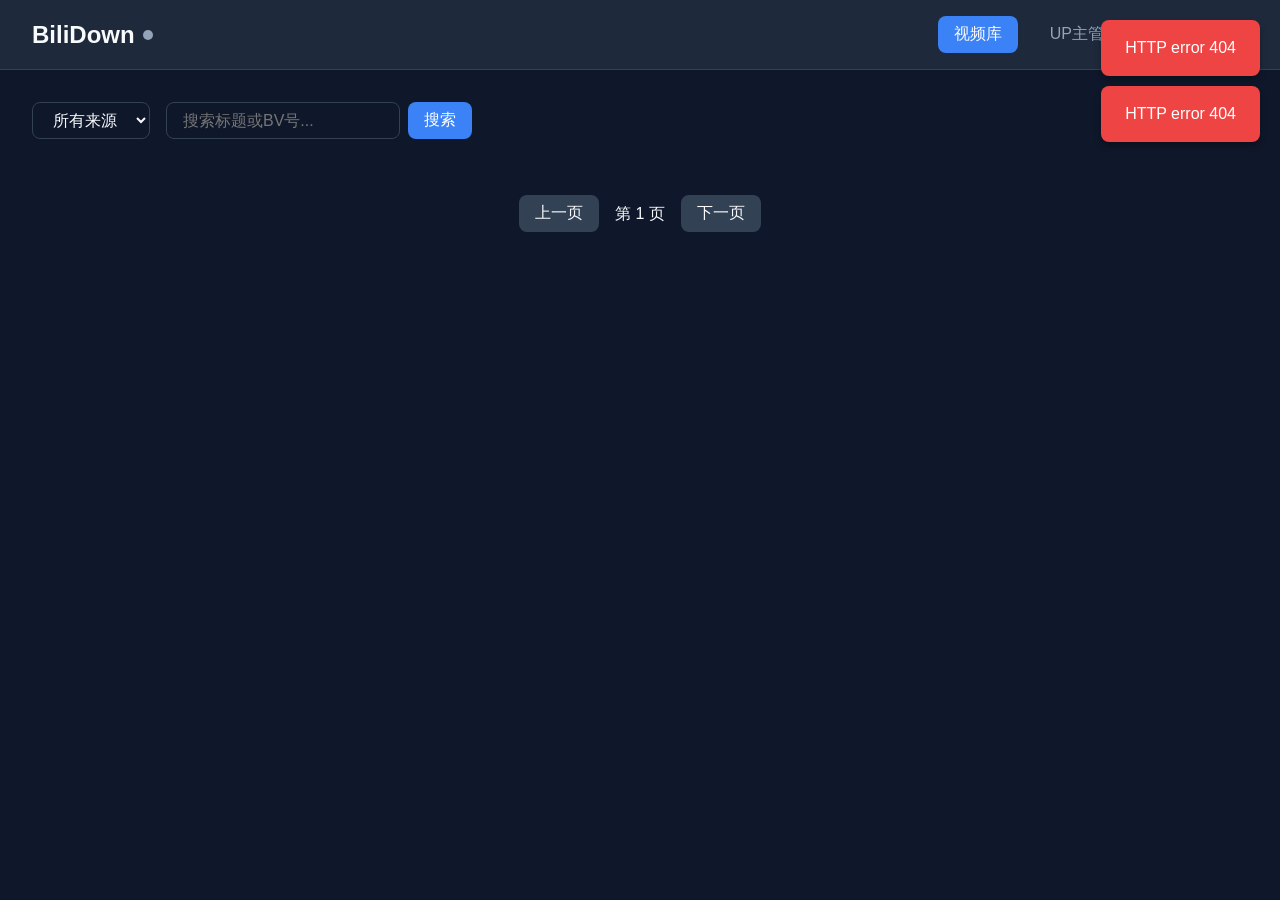
==== frontend/index.html @ 2e6592d3 "feat: initial commit of BiliDown - Bilibili auto downloader and streaming service" ====
<!DOCTYPE html>
<html lang="zh-CN">
<head>
    <meta charset="UTF-8">
    <meta name="viewport" content="width=device-width, initial-scale=1.0">
    <title>BiliDown</title>
    <link rel="stylesheet" href="style.css">
</head>
<body>
    <header>
        <div class="header-title">
            <span>BiliDown</span>
            <span id="status-indicator" class="status-dot" title="Poller Status"></span>
        </div>
        <nav class="tabs">
            <button class="tab-btn active" data-target="tab-library">视频库</button>
            <button class="tab-btn" data-target="tab-uploaders">UP主管理</button>
            <button class="tab-btn" data-target="tab-status">系统状态</button>
        </nav>
    </header>

    <main>
        <!-- 视频库 -->
        <div id="tab-library" class="tab-content active">
            <div class="control-bar">
                <select id="filter-source">
                    <option value="">所有来源</option>
                    <option value="auto">自动追更</option>
                    <option value="manual">手动下载</option>
                </select>
                <div class="input-group">
                    <input type="text" id="search-input" placeholder="搜索标题或BV号...">
                    <button class="btn btn-primary" id="btn-search">搜索</button>
                </div>
            </div>
            
            <div id="video-grid" class="video-grid">
                <!-- Videos will be injected here -->
            </div>
            
            <div class="pagination">
                <button class="btn btn-secondary" id="btn-prev-page">上一页</button>
                <span id="page-info">第 1 页</span>
                <button class="btn btn-secondary" id="btn-next-page">下一页</button>
            </div>
        </div>

        <!-- UP主管理 -->
        <div id="tab-uploaders" class="tab-content">
            <div class="control-bar">
                <div class="input-group">
                    <input type="text" id="input-uid" placeholder="输入UP主的UID...">
                    <button class="btn btn-primary" id="btn-add-uploader">添加追踪</button>
                </div>
            </div>
            
            <div id="uploader-list" class="list-container">
                <!-- Uploaders will be injected here -->
            </div>
        </div>

        <!-- 系统状态 -->
        <div id="tab-status" class="tab-content">
            <div class="status-grid">
                <div class="status-card">
                    <h3>后台服务状态</h3>
                    <div class="status-value" id="stat-poller">检查中...</div>
                    <div style="margin-top: 0.5rem; color: var(--text-muted);" id="stat-interval">轮询间隔: --</div>
                </div>
                
                <div class="status-card">
                    <h3>磁盘空间</h3>
                    <div class="status-value" id="stat-disk-used">-- / --</div>
                    <div class="progress-container">
                        <div class="progress-bar" id="stat-disk-bar" style="width: 0%"></div>
                    </div>
                </div>
                
                <div class="status-card">
                    <h3>下载队列</h3>
                    <div class="status-value" id="stat-queue">0</div>
                </div>
                
                <div class="status-card">
                    <h3>已下载视频数</h3>
                    <div class="status-value" id="stat-videos">0</div>
                </div>
            </div>
        </div>
    </main>

    <div id="toast-container"></div>
    <script src="app.js"></script>
</body>
</html>
---- frontend/style.css ----
:root {
    --bg-color: #0f172a;
    --card-bg: #1e293b;
    --text-main: #f8fafc;
    --text-muted: #94a3b8;
    --primary-color: #3b82f6;
    --primary-hover: #2563eb;
    --danger-color: #ef4444;
    --danger-hover: #dc2626;
    --success-color: #10b981;
    --warning-color: #f59e0b;
    --border-color: #334155;
}

* {
    box-sizing: border-box;
    margin: 0;
    padding: 0;
}

body {
    font-family: -apple-system, BlinkMacSystemFont, "Segoe UI", Roboto, Helvetica, Arial, sans-serif;
    background-color: var(--bg-color);
    color: var(--text-main);
    line-height: 1.5;
}

a {
    color: var(--primary-color);
    text-decoration: none;
}

a:hover {
    text-decoration: underline;
}

/* Header */
header {
    background-color: var(--card-bg);
    border-bottom: 1px solid var(--border-color);
    padding: 1rem 2rem;
    display: flex;
    justify-content: space-between;
    align-items: center;
    position: sticky;
    top: 0;
    z-index: 100;
}

.header-title {
    font-size: 1.5rem;
    font-weight: bold;
    display: flex;
    align-items: center;
    gap: 0.5rem;
}

.status-dot {
    width: 10px;
    height: 10px;
    border-radius: 50%;
    background-color: var(--text-muted);
    display: inline-block;
}

.status-dot.active {
    background-color: var(--success-color);
    box-shadow: 0 0 8px var(--success-color);
}

/* Tabs */
.tabs {
    display: flex;
    gap: 1rem;
}

.tab-btn {
    background: none;
    border: none;
    color: var(--text-muted);
    font-size: 1rem;
    cursor: pointer;
    padding: 0.5rem 1rem;
    border-radius: 0.5rem;
    transition: all 0.2s;
}

.tab-btn:hover {
    color: var(--text-main);
    background-color: rgba(255,255,255,0.05);
}

.tab-btn.active {
    color: var(--text-main);
    background-color: var(--primary-color);
}

/* Main Content */
main {
    padding: 2rem;
    max-width: 1400px;
    margin: 0 auto;
}

.tab-content {
    display: none;
}

.tab-content.active {
    display: block;
}

/* Forms & Inputs */
input, select, button {
    font-family: inherit;
    font-size: 1rem;
}

.control-bar {
    display: flex;
    gap: 1rem;
    margin-bottom: 1.5rem;
    flex-wrap: wrap;
}

.input-group {
    display: flex;
    gap: 0.5rem;
}

input[type="text"] {
    background-color: var(--bg-color);
    border: 1px solid var(--border-color);
    color: var(--text-main);
    padding: 0.5rem 1rem;
    border-radius: 0.5rem;
    outline: none;
}

input[type="text"]:focus {
    border-color: var(--primary-color);
}

select {
    background-color: var(--bg-color);
    border: 1px solid var(--border-color);
    color: var(--text-main);
    padding: 0.5rem 1rem;
    border-radius: 0.5rem;
    outline: none;
}

/* Buttons */
.btn {
    padding: 0.5rem 1rem;
    border: none;
    border-radius: 0.5rem;
    cursor: pointer;
    font-weight: 500;
    transition: background-color 0.2s;
    color: white;
}

.btn-primary {
    background-color: var(--primary-color);
}

.btn-primary:hover {
    background-color: var(--primary-hover);
}

.btn-danger {
    background-color: var(--danger-color);
}

.btn-danger:hover {
    background-color: var(--danger-hover);
}

.btn-secondary {
    background-color: var(--border-color);
    color: var(--text-main);
}

.btn-secondary:hover {
    background-color: #475569;
}

.btn-sm {
    padding: 0.25rem 0.5rem;
    font-size: 0.875rem;
}

/* Grid & Cards */
.video-grid {
    display: grid;
    grid-template-columns: repeat(auto-fill, minmax(280px, 1fr));
    gap: 1.5rem;
}

.card {
    background-color: var(--card-bg);
    border-radius: 0.75rem;
    overflow: hidden;
    box-shadow: 0 4px 6px -1px rgba(0, 0, 0, 0.1);
    transition: transform 0.2s, box-shadow 0.2s;
    display: flex;
    flex-direction: column;
}

.card:hover {
    transform: translateY(-2px);
    box-shadow: 0 10px 15px -3px rgba(0, 0, 0, 0.2);
}

.card-thumb {
    position: relative;
    width: 100%;
    aspect-ratio: 16/9;
    background-color: #000;
    cursor: pointer;
}

.card-thumb img {
    width: 100%;
    height: 100%;
    object-fit: cover;
}

.card-duration {
    position: absolute;
    bottom: 0.5rem;
    right: 0.5rem;
    background-color: rgba(0,0,0,0.7);
    padding: 0.1rem 0.4rem;
    border-radius: 0.25rem;
    font-size: 0.75rem;
}

.card-body {
    padding: 1rem;
    flex-grow: 1;
    display: flex;
    flex-direction: column;
}

.card-title {
    font-weight: bold;
    font-size: 1rem;
    margin-bottom: 0.5rem;
    display: -webkit-box;
    -webkit-line-clamp: 2;
    -webkit-box-orient: vertical;
    overflow: hidden;
}

.card-meta {
    font-size: 0.875rem;
    color: var(--text-muted);
    margin-bottom: 1rem;
    display: flex;
    flex-direction: column;
    gap: 0.25rem;
}

.card-actions {
    margin-top: auto;
    display: flex;
    gap: 0.5rem;
    justify-content: flex-end;
}

/* Badges */
.badge-group {
    display: flex;
    gap: 0.5rem;
    margin-bottom: 0.5rem;
}

.badge {
    padding: 0.1rem 0.5rem;
    border-radius: 1rem;
    font-size: 0.75rem;
    font-weight: 500;
}

.badge-auto { background-color: #8b5cf6; color: white; }
.badge-manual { background-color: var(--primary-color); color: white; }
.badge-done { background-color: var(--success-color); color: white; }
.badge-downloading { background-color: var(--primary-color); color: white; }
.badge-failed { background-color: var(--danger-color); color: white; }
.badge-pending { background-color: var(--warning-color); color: white; }

/* Video Player */
.inline-player {
    width: 100%;
    height: 100%;
    object-fit: contain;
    background: #000;
}

/* Lists & Tables */
.list-container {
    display: flex;
    flex-direction: column;
    gap: 1rem;
}

.list-item {
    background-color: var(--card-bg);
    padding: 1rem;
    border-radius: 0.75rem;
    display: flex;
    align-items: center;
    gap: 1rem;
}

.avatar {
    width: 50px;
    height: 50px;
    border-radius: 50%;
    object-fit: cover;
}

.list-info {
    flex-grow: 1;
}

/* Status Page */
.status-grid {
    display: grid;
    grid-template-columns: repeat(auto-fit, minmax(250px, 1fr));
    gap: 1.5rem;
}

.status-card {
    background-color: var(--card-bg);
    padding: 1.5rem;
    border-radius: 0.75rem;
}

.status-value {
    font-size: 2rem;
    font-weight: bold;
    margin-top: 0.5rem;
    color: var(--primary-color);
}

/* Progress bar */
.progress-container {
    width: 100%;
    height: 1rem;
    background-color: var(--bg-color);
    border-radius: 0.5rem;
    overflow: hidden;
    margin-top: 1rem;
}

.progress-bar {
    height: 100%;
    background-color: var(--primary-color);
    transition: width 0.3s;
}

/* Pagination */
.pagination {
    display: flex;
    justify-content: center;
    align-items: center;
    gap: 1rem;
    margin-top: 2rem;
}

/* Toast */
#toast-container {
    position: fixed;
    top: 20px;
    right: 20px;
    z-index: 1000;
    display: flex;
    flex-direction: column;
    gap: 10px;
}

.toast {
    padding: 1rem 1.5rem;
    border-radius: 0.5rem;
    color: white;
    box-shadow: 0 4px 6px rgba(0,0,0,0.3);
    animation: slideIn 0.3s ease forwards;
    opacity: 0;
    transform: translateX(100%);
}

.toast-success { background-color: var(--success-color); }
.toast-error { background-color: var(--danger-color); }
.toast-info { background-color: var(--primary-color); }

@keyframes slideIn {
    to { opacity: 1; transform: translateX(0); }
}

/* Explore Page Specific */
.up-profile {
    display: flex;
    align-items: center;
    gap: 1.5rem;
    margin-bottom: 2rem;
    background-color: var(--card-bg);
    padding: 2rem;
    border-radius: 0.75rem;
}

.up-profile .avatar {
    width: 80px;
    height: 80px;
}

.empty-state {
    text-align: center;
    padding: 3rem;
    color: var(--text-muted);
}
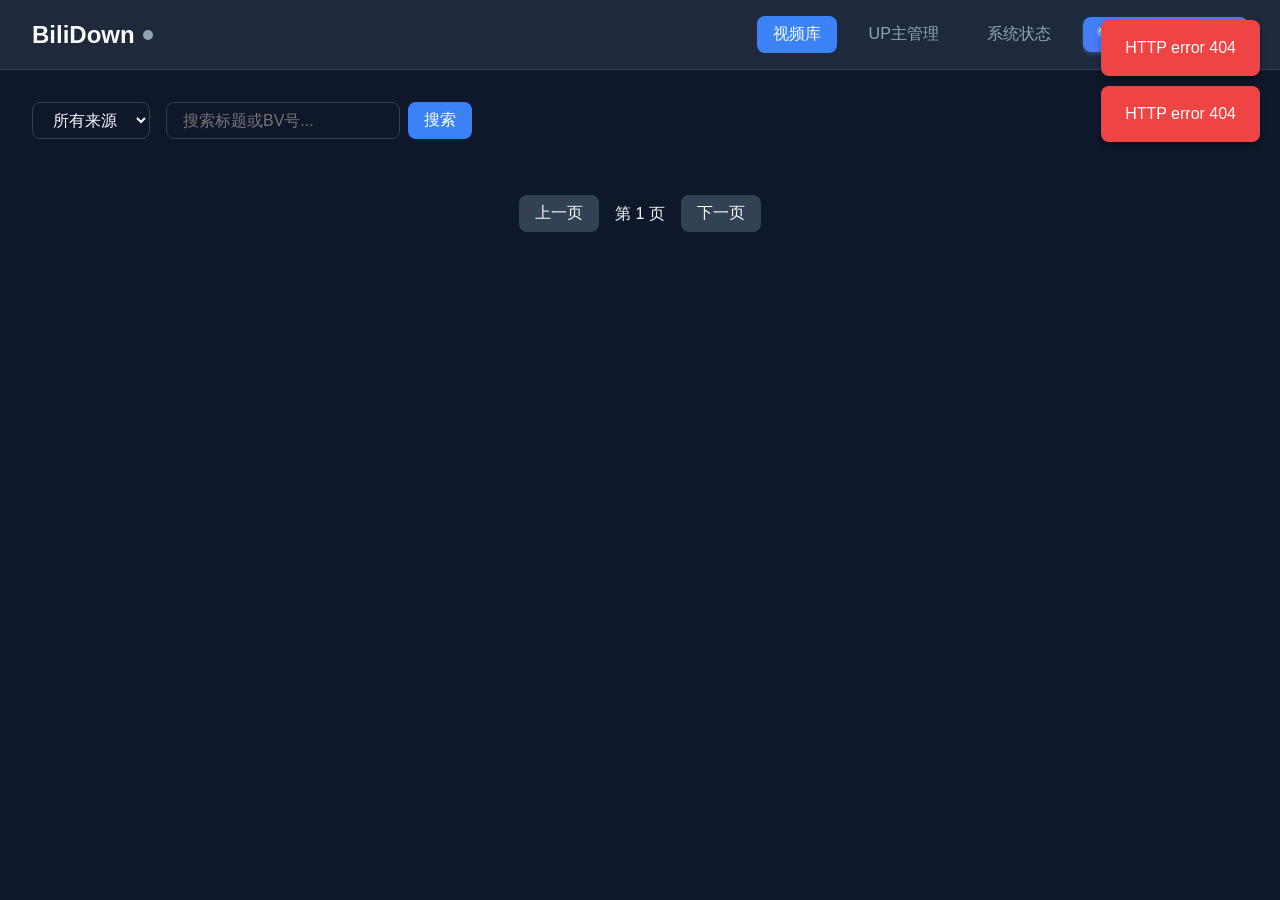
==== commit c1d047e1: "feat: add BV search with decoupled download/tracking and UID explorer with toggle tracking" ====
--- a/frontend/index.html
+++ b/frontend/index.html
@@ -3,6 +3,7 @@
 <head>
     <meta charset="UTF-8">
     <meta name="viewport" content="width=device-width, initial-scale=1.0">
+    <meta name="referrer" content="no-referrer">
     <title>BiliDown</title>
     <link rel="stylesheet" href="style.css">
 </head>
@@ -12,10 +13,11 @@
             <span>BiliDown</span>
             <span id="status-indicator" class="status-dot" title="Poller Status"></span>
         </div>
-        <nav class="tabs">
+        <nav class="tabs" style="align-items: center;">
             <button class="tab-btn active" data-target="tab-library">视频库</button>
             <button class="tab-btn" data-target="tab-uploaders">UP主管理</button>
             <button class="tab-btn" data-target="tab-status">系统状态</button>
+            <a id="nav-explore-btn" href="explore" class="btn btn-gradient" style="text-decoration: none; padding: 0.4rem 0.8rem; font-size: 0.9rem;">🔍 检索点播 (BV/UID)</a>
         </nav>
     </header>
 
--- a/frontend/style.css
+++ b/frontend/style.css
@@ -421,3 +421,97 @@
     padding: 3rem;
     color: var(--text-muted);
 }
+
+/* Actions and Badges for Search */
+.btn-success {
+    background-color: var(--success-color);
+    color: white;
+}
+.btn-success:hover {
+    background-color: #059669;
+}
+.btn-purple {
+    background-color: #8b5cf6;
+    color: white;
+}
+.btn-purple:hover {
+    background-color: #7c3aed;
+}
+.btn-gradient {
+    background: linear-gradient(135deg, #3b82f6 0%, #8b5cf6 100%);
+    color: white;
+    box-shadow: 0 2px 4px rgba(59, 130, 246, 0.4);
+}
+.btn-gradient:hover {
+    filter: brightness(1.1);
+}
+
+.bv-card {
+    background-color: var(--card-bg);
+    border: 1px solid var(--border-color);
+    border-radius: 0.75rem;
+    padding: 1.5rem;
+    display: flex;
+    gap: 1.5rem;
+    box-shadow: 0 4px 6px -1px rgba(0, 0, 0, 0.2);
+}
+@media (max-width: 768px) {
+    .bv-card {
+        flex-direction: column;
+    }
+}
+.bv-card-thumb {
+    width: 320px;
+    max-width: 100%;
+    aspect-ratio: 16 / 9;
+    position: relative;
+    border-radius: 0.5rem;
+    overflow: hidden;
+    flex-shrink: 0;
+}
+.bv-card-thumb img {
+    width: 100%;
+    height: 100%;
+    object-fit: cover;
+}
+.bv-card-content {
+    display: flex;
+    flex-direction: column;
+    justify-content: space-between;
+    flex-grow: 1;
+    gap: 1rem;
+}
+.bv-card-title {
+    font-size: 1.25rem;
+    font-weight: 600;
+    line-height: 1.4;
+}
+.bv-uploader-info {
+    display: flex;
+    align-items: center;
+    gap: 0.75rem;
+    padding: 0.75rem;
+    background-color: rgba(15, 23, 42, 0.6);
+    border-radius: 0.5rem;
+    border: 1px solid var(--border-color);
+}
+.bv-uploader-avatar {
+    width: 44px;
+    height: 44px;
+    border-radius: 50%;
+    object-fit: cover;
+}
+.bv-actions {
+    display: flex;
+    flex-wrap: wrap;
+    gap: 0.75rem;
+    margin-top: 0.5rem;
+}
+.up-profile-header {
+    display: flex;
+    justify-content: space-between;
+    align-items: center;
+    width: 100%;
+    flex-wrap: wrap;
+    gap: 1rem;
+}
